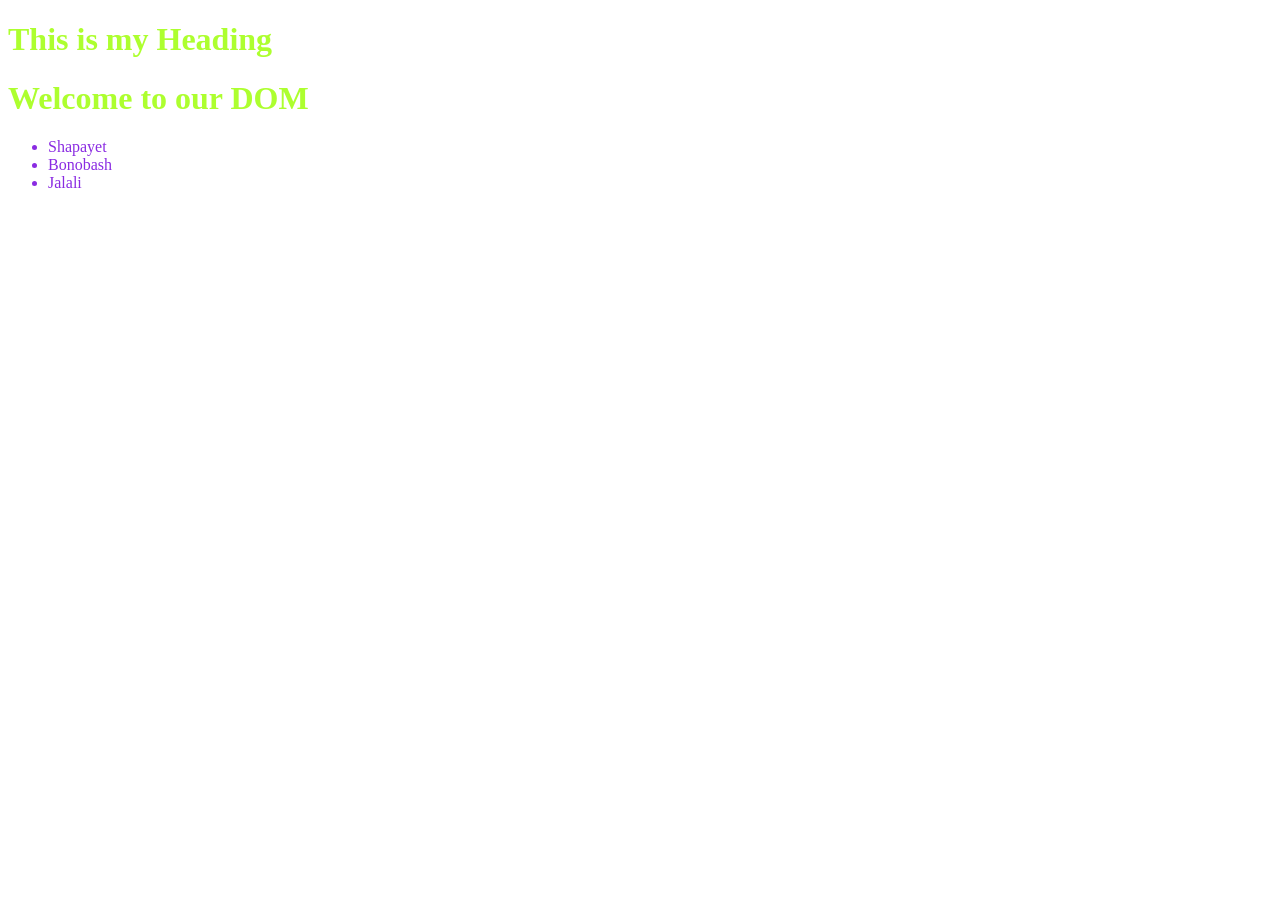
==== index.html @ 3d60579a "DOM First commit" ====
<!DOCTYPE html>
<html lang="en">

<head>
    <meta charset="UTF-8">
    <meta name="viewport" content="width=device-width, initial-scale=1.0">
    <title>Tour of DOM</title>

    <style>
        h1 {
            color: greenyellow;
        }
    </style>
    <link rel="stylesheet" href="styles/style.css">
</head>

<body>
    <header>
        <h1>This is my Heading</h1>
    </header>
    <main>
        <h1>Welcome to our DOM</h1>
        <ul>
            <li>Shapayet</li>
            <li>Bonobash</li>
            <li>Jalali</li>
        </ul>
    </main>
    <script>
        console.log("Hello javaScript !!!");
    </script>
    <script src="js/hello.js"></script>
</body>

</html>
---- styles/style.css ----
li {
    color: blueviolet;
}
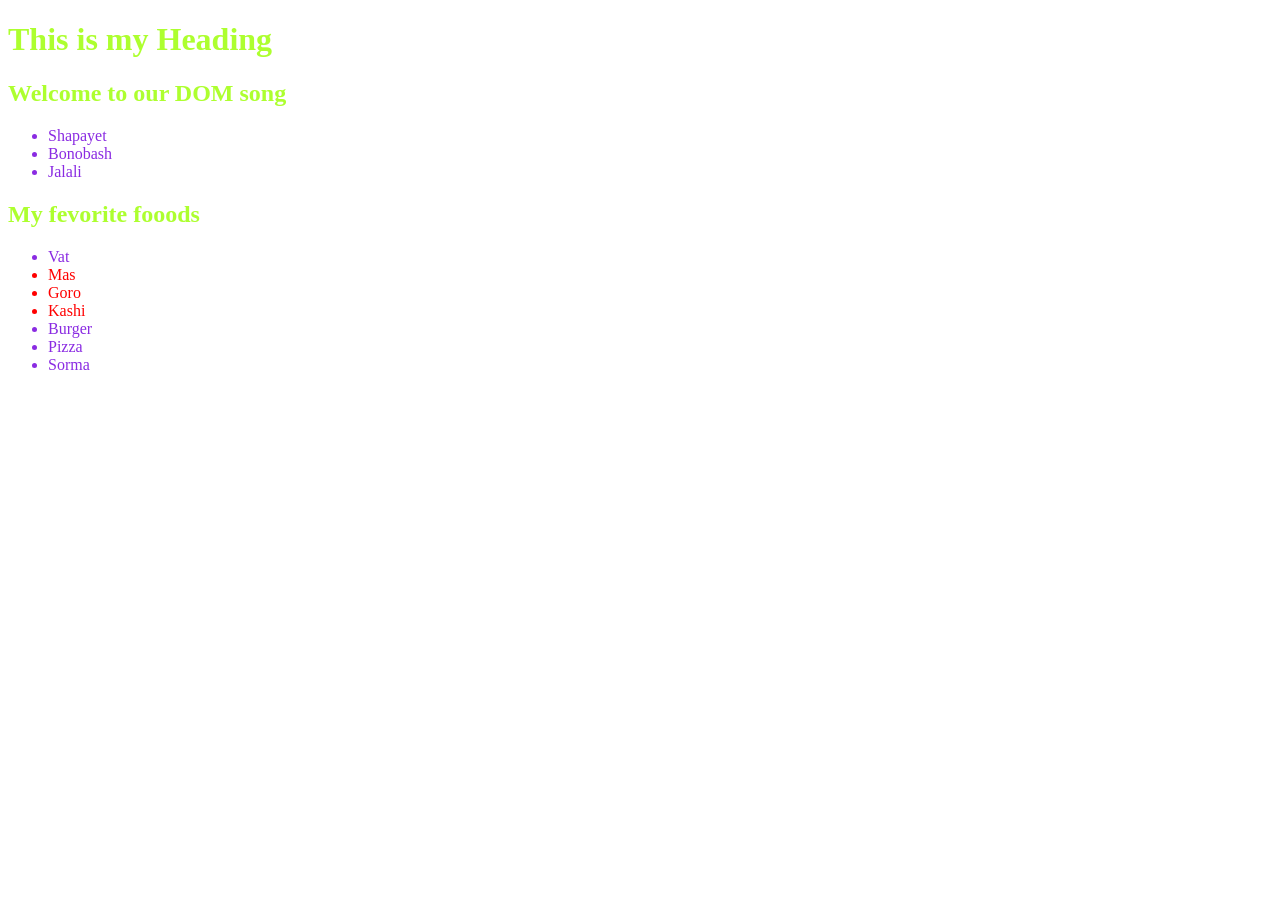
==== commit 35281d22: "tagSelector,idSelector,classSelector,CSS Selector explore" ====
--- a/index.html
+++ b/index.html
@@ -10,6 +10,10 @@
         h1 {
             color: greenyellow;
         }
+
+        .foods .food{
+            color: red;
+        }
     </style>
     <link rel="stylesheet" href="styles/style.css">
 </head>
@@ -19,15 +23,50 @@
         <h1>This is my Heading</h1>
     </header>
     <main>
-        <h1>Welcome to our DOM</h1>
-        <ul>
-            <li>Shapayet</li>
-            <li>Bonobash</li>
-            <li>Jalali</li>
-        </ul>
+        <section id="songs">
+            <h1 class="songs">Welcome to our DOM song</h1>
+            <ul>
+                <li>Shapayet</li>
+                <li>Bonobash</li>
+                <li>Jalali</li>
+            </ul>
+        </section>
+        <section id="food">
+            <h1 id="food-title">My fevorite fooods</h1>
+            <ul class="foods">
+                <li>Vat</li>
+                <li class="food">Mas</li>
+                <li class="food">Goro</li>
+                <li class="food">Kashi</li>
+                <li class="forien">Burger</li>
+                <li class="forien">Pizza</li>
+                <li>Sorma</li>
+            </ul>
+        </section>
     </main>
     <script>
-        console.log("Hello javaScript !!!");
+        // console.log("Hello javaScript !!!");
+        // console.log('Helo bole chole gelo');
+        // console.log('Document Object Model');
+
+        
+
+        // const student = {
+        //     name: 'Abu Taiab',
+        //     age: 32,
+        //     class: 'Ten',
+        //     study: function (subject) {
+        //         console.log('Studing Subject :', subject);
+        //     }
+        // }
+
+        const foodTitle = document.getElementById('food-title');
+        console.log(foodTitle.innerHTML);
+
+        const foodList = document.getElementsByClassName('foods');
+        console.log(foodList);
+
+
     </script>
     <script src="js/hello.js"></script>
 </body>
